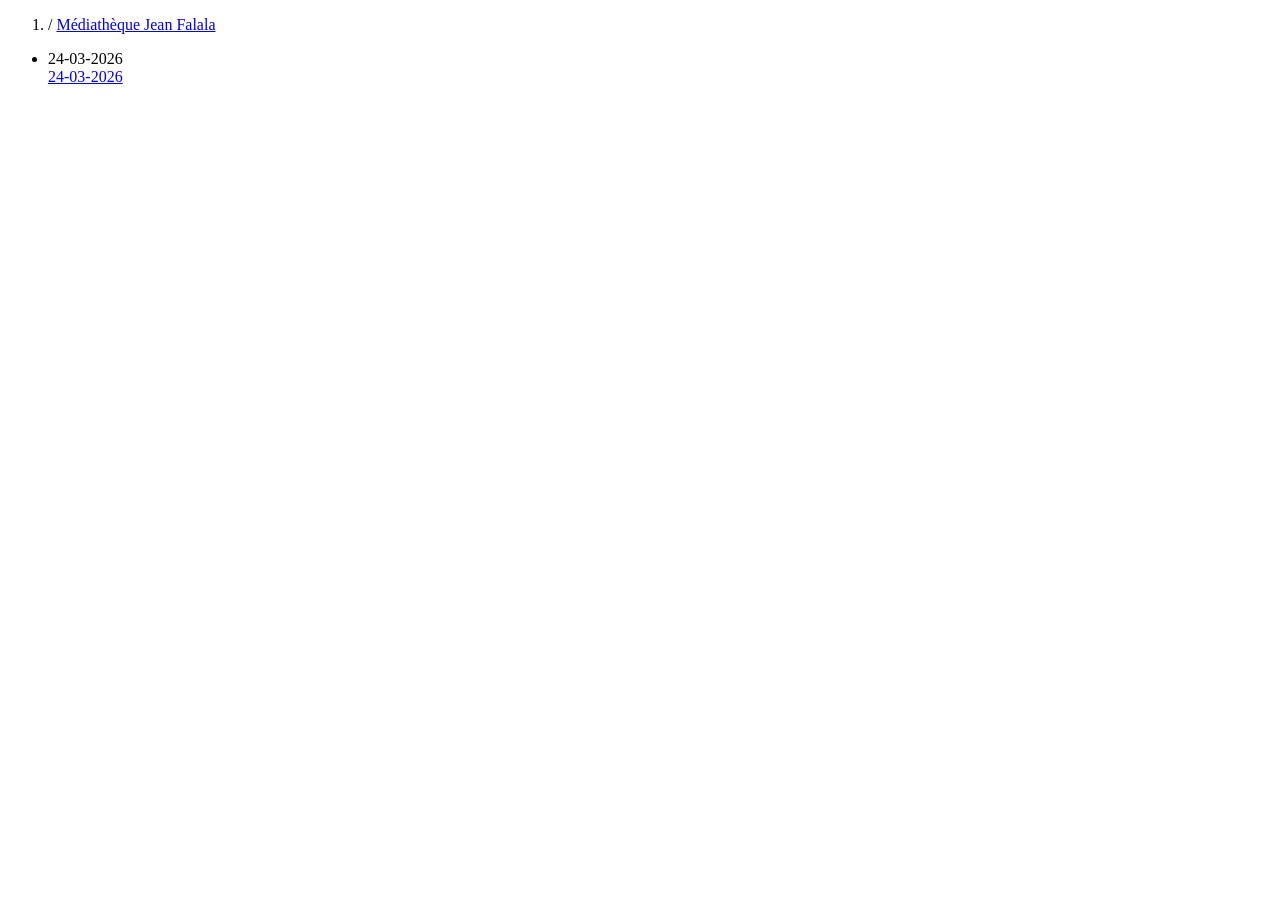
==== public/index.html @ 51dae14c "init" ====
<!DOCTYPE html>
<html lang="en-us" dir="ltr">

<head>
	<meta name="generator" content="Hugo 0.155.3"><script src="/livereload.js?mindelay=10&amp;v=2&amp;port=39953&amp;path=livereload" data-no-instant defer></script>
  <meta charset="utf-8">
<meta name="viewport" content="width=device-width">
<title>Médiathèque Jean Falala</title>

    <link rel="stylesheet" href="/css/main.css">




</head>
<body>
  <header>
    


<nav class="path-nav">
  <ol>
    
  
  <li class="current">
    /
    <a href="/">Médiathèque Jean Falala</a>
    
  </li>

  </ol>
</nav>






  </header>
  <main>
    
    
    <div class="time-list">
        <ul>
            
            <li>
                <span><time datetime="24-03-2026">24-03-2026&nbsp;</time>
</span>
                <div>
                  <a href="/sketch/day1/"><span class="post-title-text">24-03-2026</span></a>
                </div>
            </li>
            
        </ul>
    </div>

  </main>
  <footer>
    


  </footer>
</body>
</html>
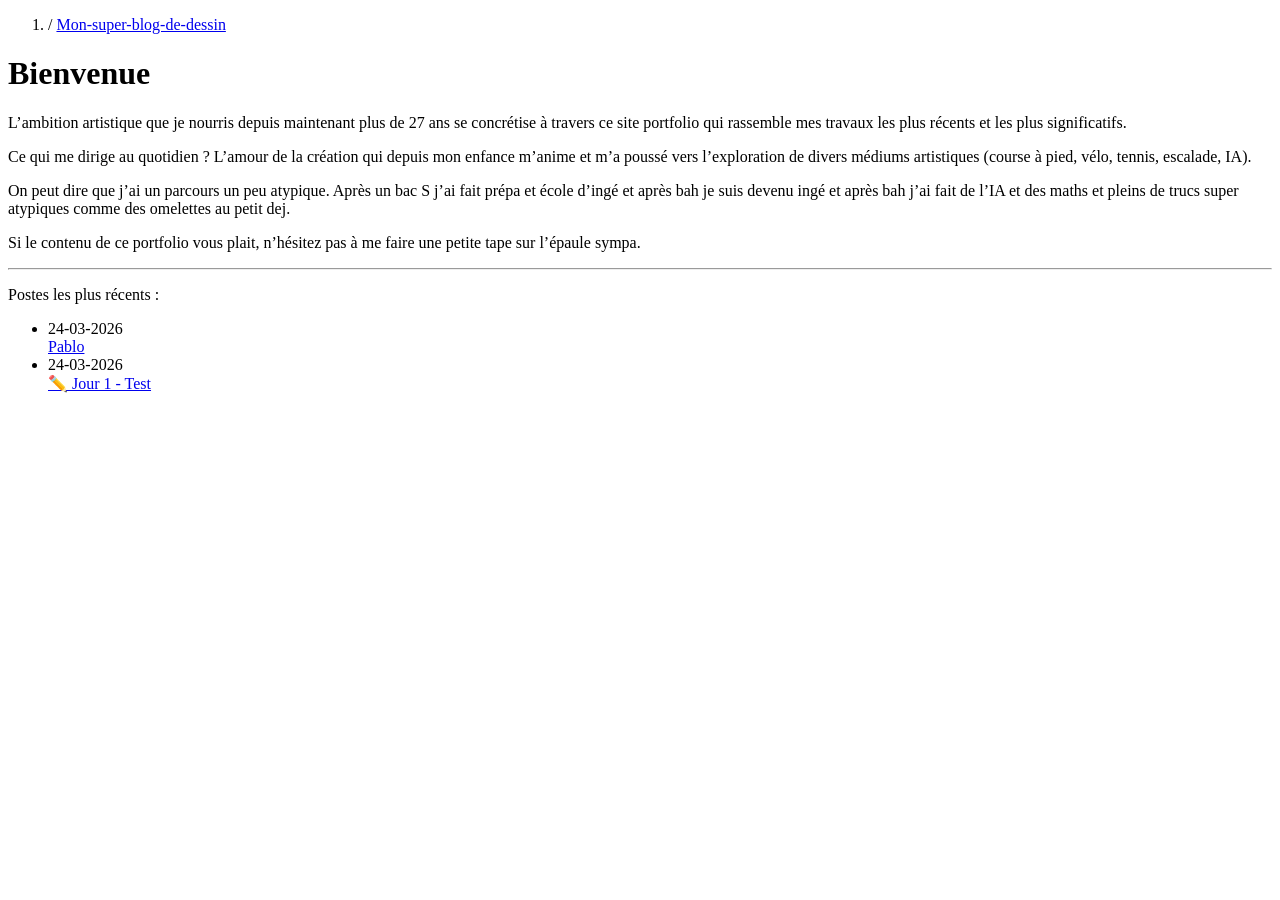
==== commit 83a2173e: "about" ====
--- a/public/index.html
+++ b/public/index.html
@@ -2,10 +2,10 @@
 <html lang="en-us" dir="ltr">
 
 <head>
-	<meta name="generator" content="Hugo 0.155.3"><script src="/livereload.js?mindelay=10&amp;v=2&amp;port=39953&amp;path=livereload" data-no-instant defer></script>
+	<meta name="generator" content="Hugo 0.155.3"><script src="/livereload.js?mindelay=10&amp;v=2&amp;port=36467&amp;path=livereload" data-no-instant defer></script>
   <meta charset="utf-8">
 <meta name="viewport" content="width=device-width">
-<title>Médiathèque Jean Falala</title>
+<title>Mon-super-blog-de-dessin</title>
 
     <link rel="stylesheet" href="/css/main.css">
 
@@ -24,7 +24,7 @@
   
   <li class="current">
     /
-    <a href="/">Médiathèque Jean Falala</a>
+    <a href="/">Mon-super-blog-de-dessin</a>
     
   </li>
 
@@ -39,7 +39,20 @@
   </header>
   <main>
     
-    
+    <h1 id="bienvenue">Bienvenue</h1>
+<p>L&rsquo;ambition artistique que je nourris depuis maintenant plus de 27 ans se concrétise à travers ce site
+portfolio qui rassemble mes travaux les plus récents et les plus significatifs.</p>
+<p>Ce qui me dirige au quotidien ? L&rsquo;amour de la création qui depuis mon enfance
+m&rsquo;anime et m&rsquo;a poussé vers l&rsquo;exploration de divers médiums artistiques (course
+à pied, vélo, tennis, escalade, IA).</p>
+<p>On peut dire que j&rsquo;ai un parcours un peu atypique. Après un bac S j&rsquo;ai fait prépa
+et école d&rsquo;ingé et après bah je suis devenu ingé et après bah j&rsquo;ai fait de l&rsquo;IA et
+des maths et pleins de trucs super atypiques comme des omelettes au petit dej.</p>
+<p>Si le contenu de ce portfolio vous plait, n&rsquo;hésitez pas à me faire une petite tape sur
+l&rsquo;épaule sympa.</p>
+<hr>
+<p>Postes les plus récents :</p>
+
     <div class="time-list">
         <ul>
             
@@ -47,7 +60,15 @@
                 <span><time datetime="24-03-2026">24-03-2026&nbsp;</time>
 </span>
                 <div>
-                  <a href="/sketch/day1/"><span class="post-title-text">24-03-2026</span></a>
+                  <a href="/profile/pablo/"><span class="post-title-text">Pablo</span></a>
+                </div>
+            </li>
+            
+            <li>
+                <span><time datetime="24-03-2026">24-03-2026&nbsp;</time>
+</span>
+                <div>
+                  <a href="/sketch/day1/"><span class="post-title-text">✏️ Jour 1 - Test</span></a>
                 </div>
             </li>
             
